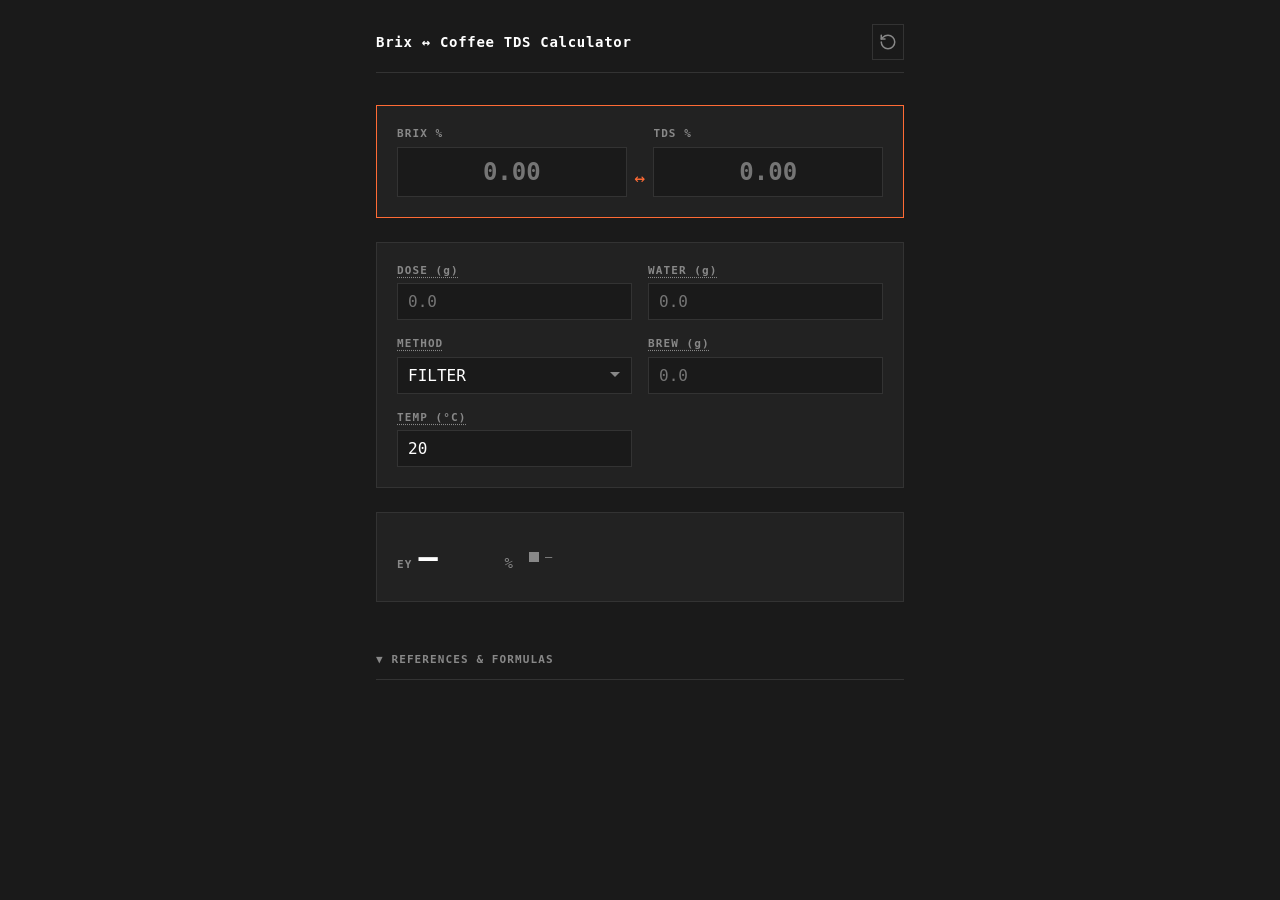
==== src/index.html @ 95498ea9 "v0.2.0: restructure" ====
<!DOCTYPE html>
<html lang="en">
<head>
  <meta charset="UTF-8">
  <meta name="viewport" content="width=device-width, initial-scale=1.0">
  <title>Brix ↔ Coffee TDS Calculator</title>
  <link rel="stylesheet" href="style.css">
</head>
<body>
  <div class="container">
    <header class="header">
      <span class="title">Brix ↔ Coffee TDS Calculator</span>
      <button class="reset-btn" id="resetBtn" title="Reset all"><svg xmlns="http://www.w3.org/2000/svg" width="18" height="18" viewBox="0 0 24 24" fill="none" stroke="currentColor" stroke-width="2" stroke-linecap="round" stroke-linejoin="round"><path d="M3 12a9 9 0 1 0 9-9 9.75 9.75 0 0 0-6.74 2.74L3 8"/><path d="M3 3v5h5"/></svg></button>
    </header>

    <section class="row row-primary">
      <div class="field-group field-group--brix-tds">
        <div class="field">
          <label for="brix" class="label">BRIX %</label>
          <input type="number" id="brix" step="0.01" min="0" max="32" placeholder="0.00" class="input input--primary">
        </div>
        <span class="sync-arrow">↔</span>
        <div class="field">
          <label for="tds" class="label">TDS %</label>
          <input type="number" id="tds" step="0.01" min="0" max="20" placeholder="0.00" class="input input--primary">
        </div>
      </div>
    </section>

    <section class="row row-params">
      <div class="field-group">
        <div class="field">
          <label for="dose" class="label tooltip-trigger">DOSE (g)<span class="tooltip">Weight of dry coffee grounds used for brewing</span></label>
          <input type="number" id="dose" step="0.1" min="0" placeholder="0.0" class="input">
        </div>
        <div class="field">
          <label for="water" class="label tooltip-trigger">WATER (g)<span class="tooltip">Total water weight used during brewing</span></label>
          <input type="number" id="water" step="0.1" min="0" placeholder="0.0" class="input">
        </div>
        <div class="field">
          <label for="method" class="label tooltip-trigger">METHOD<span class="tooltip">Brew method — affects extraction yield quality range</span></label>
          <select id="method" class="input input--select">
            <option value="filter">FILTER</option>
            <option value="espresso">ESPRESSO</option>
            <option value="immersion">IMMERSION</option>
          </select>
        </div>
        <div class="field">
          <label for="brewWeight" class="label tooltip-trigger">BREW (g)<span class="tooltip">Actual beverage weight in the cup after filtering (optional — enables EEY)</span></label>
          <input type="number" id="brewWeight" step="0.1" min="0" placeholder="0.0" class="input">
        </div>
        <div class="field">
          <label for="temperature" class="label tooltip-trigger">TEMP (°C)<span class="tooltip">Sample temperature — used for refractometer compensation (defaults to 20°C)</span></label>
          <input type="number" id="temperature" step="0.1" value="20" min="0" max="100" class="input">
        </div>
      </div>
    </section>

    <section class="row row-result">
      <div class="result-group">
        <div class="result-value">
          <span class="result-label">EY</span>
          <span class="result-number" id="eyValue">—</span>
          <span class="result-unit">%</span>
        </div>
        <div class="quality-indicator" id="qualityIndicator">
          <span class="quality-dot" id="qualityDot"></span>
          <span class="quality-label" id="qualityLabel">—</span>
        </div>
      </div>
      <div class="result-group result-eey" id="eeyGroup" style="display:none">
        <div class="result-value">
          <span class="result-label">EEY</span>
          <span class="result-number" id="eeyValue">—</span>
          <span class="result-unit">%</span>
        </div>
      </div>
    </section>

    <section class="row row-references">
      <details class="references">
        <summary class="references-toggle">▼ REFERENCES &amp; FORMULAS</summary>
        <div class="references-content">
          <h3>Formulas</h3>
          <pre class="formula">Brix → TDS:    TDS % = Brix % × 0.85
TDS → Brix:    Brix % = TDS % / 0.85

Extraction Yield:
  EY = (TDS % × Brew Ratio) / (1 - TDS %)
  where Brew Ratio = Water Weight / Dose Weight

Effective Extraction Yield:
  EEY = (TDS % × Brew Weight) / Dose Weight

Temperature Compensation:
  Adjusted Brix = Raw Brix / (1 + (Temp - 20) × 0.0002)</pre>

          <h3>Typical Ranges</h3>
          <table class="ranges-table">
            <thead>
              <tr><th>Brew Type</th><th>TDS Range</th><th>Target EY</th></tr>
            </thead>
            <tbody>
              <tr><td>Filter coffee</td><td>1.15–1.45%</td><td>18–22%</td></tr>
              <tr><td>Espresso</td><td>7–12%</td><td>18–21%</td></tr>
              <tr><td>Immersion</td><td>1.2–1.5%</td><td>17–21%</td></tr>
            </tbody>
          </table>

          <h3>Sources</h3>
          <ol class="sources">
            <li>Khymos — Martin Lersch, "Wonders of extraction: Coffee (part 1)" — <a href="https://khymos.org/2021/02/14/wonders-of-extraction-coffee-part-1/" target="_blank" rel="noopener">khymos.org</a></li>
            <li>Complete Home Barista — "Refractometer TDS Measurement: Espresso Extraction Guide" — <a href="https://completehomebarista.com/guides/refractometer-espresso-tds-measurement/" target="_blank" rel="noopener">completehomebarista.com</a></li>
            <li>NISupply — "Comparing Coffee Refractometers That Measure in TDS vs % Brix" — <a href="https://www.nisupply.com/blogs/news/comparing-coffee-refractometers-that-measure-in-tds-vs-brix" target="_blank" rel="noopener">nisupply.com</a></li>
            <li>BKON — "Exploring the Correlation Between TDS and Brix" — <a href="https://www.bkonbrew.com/bkonblog/brixandtds" target="_blank" rel="noopener">bkonbrew.com</a></li>
            <li>MTPak Coffee — "Everything you need to know about Brix readings for coffee" — <a href="https://mtpak.coffee/2022/06/everything-to-know-about-brix-readings-for-coffee/" target="_blank" rel="noopener">mtpak.coffee</a></li>
            <li>Homeground Coffee Roasters — "From Brix to TDS" — <a href="https://homegroundcoffeeroasters.com/blogs/journals/from-brix-to-tds" target="_blank" rel="noopener">homegroundcoffeeroasters.com</a></li>
            <li>DeepWiki (quantitativecafe) — "TDS vs Brix Measurements" — <a href="https://deepwiki.com/quantitativecafe/blog/3.4-tds-vs-brix-measurements" target="_blank" rel="noopener">deepwiki.com</a></li>
          </ol>
        </div>
      </details>
    </section>
  </div>

  <script src="app.js"></script>
</body>
</html>
---- src/style.css ----
:root {
  /* colors */
  --bg: #1a1a1a;
  --surface: #222222;
  --surface-deep: #111111;
  --border: #333333;
  --text: #ffffff;
  --text-secondary: #888888;
  --accent: #ff6b35;
  --green: #40f080;
  --yellow: #f0c040;
  --red: #f04040;

  /* typography */
  --font-mono: 'JetBrains Mono', 'IBM Plex Mono', 'SF Mono', 'Fira Code', ui-monospace, monospace;
  --fs-xs: 11px;
  --fs-sm: 12px;
  --fs-base: 14px;
  --fs-md: 16px;
  --fs-lg: 18px;
  --fs-xl: 24px;
  --fs-2xl: 32px;

  /* spacing */
  --space-xs: 4px;
  --space-sm: 8px;
  --space-md: 12px;
  --space-lg: 16px;
  --space-xl: 20px;
  --space-2xl: 24px;
  --space-3xl: 32px;
  --space-4xl: 40px;
}

* {
  margin: 0;
  padding: 0;
  box-sizing: border-box;
}

body {
  background: var(--bg);
  color: var(--text);
  font-family: var(--font-mono);
  font-size: var(--fs-base);
  line-height: 1.5;
  min-height: 100vh;
  -webkit-font-smoothing: antialiased;
}

.container {
  max-width: 560px;
  margin: 0 auto;
  padding: var(--space-2xl) var(--space-lg);
}

.header {
  display: flex;
  justify-content: space-between;
  align-items: center;
  margin-bottom: var(--space-3xl);
  padding-bottom: var(--space-md);
  border-bottom: 1px solid var(--border);
}

.title {
  font-size: var(--fs-base);
  font-weight: 600;
  letter-spacing: 0.05em;
  color: var(--text);
}

.reset-btn {
  background: none;
  border: 1px solid var(--border);
  color: var(--text-secondary);
  cursor: pointer;
  padding: var(--space-sm) 6px;
  line-height: 1;
  display: flex;
  align-items: center;
  justify-content: center;
  transition: border-color 0.15s, color 0.15s;
}

.reset-btn:hover {
  border-color: var(--accent);
  color: var(--accent);
}

.row {
  margin-bottom: var(--space-2xl);
  padding: var(--space-xl);
  border: 1px solid var(--border);
  background: var(--surface);
}

.row-primary {
  border-color: var(--accent);
}

.field-group {
  display: grid;
  gap: var(--space-md);
}

.field-group--brix-tds {
  grid-template-columns: 1fr auto 1fr;
  align-items: end;
  gap: var(--space-sm);
}

.sync-arrow {
  color: var(--accent);
  font-size: var(--fs-lg);
  padding-bottom: 6px;
  user-select: none;
}

.row-params .field-group {
  grid-template-columns: 1fr 1fr;
  gap: var(--space-lg);
}

.field {
  display: flex;
  flex-direction: column;
  gap: var(--space-xs);
}

.label {
  font-size: var(--fs-xs);
  font-weight: 600;
  letter-spacing: 0.1em;
  color: var(--text-secondary);
  position: relative;
}

.tooltip-trigger {
  cursor: help;
  text-decoration: underline;
  text-decoration-style: dotted;
  text-underline-offset: 3px;
  text-decoration-color: var(--text-secondary);
}

.tooltip-trigger:hover .tooltip,
.tooltip-trigger:focus .tooltip {
  display: block;
}

.tooltip {
  display: none;
  position: absolute;
  bottom: calc(100% + var(--space-sm));
  left: 0;
  background: var(--surface-deep);
  border: 1px solid var(--border);
  color: var(--text);
  font-size: var(--fs-xs);
  font-weight: 400;
  letter-spacing: 0;
  padding: var(--space-sm) 10px;
  z-index: 10;
  width: max-content;
  max-width: 260px;
  line-height: 1.4;
}

.input {
  background: var(--bg);
  border: 1px solid var(--border);
  color: var(--text);
  font-family: var(--font-mono);
  font-size: var(--fs-md);
  padding: var(--space-sm) 10px;
  width: 100%;
  outline: none;
  transition: border-color 0.15s;
  -moz-appearance: textfield;
}

input.input::-webkit-outer-spin-button,
input.input::-webkit-inner-spin-button {
  -webkit-appearance: none;
  margin: 0;
}

.input:focus {
  border-color: var(--accent);
}

.input--primary {
  font-size: var(--fs-xl);
  font-weight: 600;
  padding: 10px var(--space-md);
  text-align: center;
}

.input--select {
  appearance: none;
  -webkit-appearance: none;
  background-image: url("data:image/svg+xml,%3Csvg xmlns='http://www.w3.org/2000/svg' width='12' height='12' viewBox='0 0 12 12'%3E%3Cpath fill='%23888888' d='M6 8L1 3h10z'/%3E%3C/svg%3E");
  background-repeat: no-repeat;
  background-position: right 10px center;
  padding-right: 28px;
  cursor: pointer;
}

.input--select option {
  background: var(--bg);
  color: var(--text);
}

.row-result {
  display: flex;
  gap: var(--space-2xl);
  align-items: center;
}

.result-group {
  display: flex;
  align-items: center;
  gap: var(--space-lg);
}

.result-value {
  display: flex;
  align-items: baseline;
  gap: 6px;
}

.result-label {
  font-size: var(--fs-xs);
  font-weight: 600;
  letter-spacing: 0.1em;
  color: var(--text-secondary);
}

.result-number {
  font-size: var(--fs-2xl);
  font-weight: 700;
  color: var(--text);
  min-width: 80px;
}

.result-unit {
  font-size: var(--fs-base);
  color: var(--text-secondary);
}

.quality-indicator {
  display: flex;
  align-items: center;
  gap: 6px;
}

.quality-dot {
  width: 10px;
  height: 10px;
  display: inline-block;
  background: var(--text-secondary);
}

.quality-dot--under {
  background: var(--yellow);
}

.quality-dot--optimal {
  background: var(--green);
}

.quality-dot--over {
  background: var(--red);
}

.quality-label {
  font-size: var(--fs-sm);
  letter-spacing: 0.05em;
  color: var(--text-secondary);
}

.quality-label--under {
  color: var(--yellow);
}

.quality-label--optimal {
  color: var(--green);
}

.quality-label--over {
  color: var(--red);
}

.result-eey .result-number {
  font-size: var(--fs-xl);
  min-width: 60px;
}

.row-references {
  border: none;
  background: none;
  padding: 0;
  margin-top: var(--space-4xl);
}

.references {
  width: 100%;
}

.references-toggle {
  font-family: var(--font-mono);
  font-size: var(--fs-xs);
  font-weight: 600;
  letter-spacing: 0.1em;
  color: var(--text-secondary);
  cursor: pointer;
  padding: 10px 0;
  border-bottom: 1px solid var(--border);
  list-style: none;
  transition: color 0.15s;
}

.references-toggle::-webkit-details-marker {
  display: none;
}

.references-toggle:hover {
  color: var(--accent);
}

.references-content {
  padding: var(--space-lg) 0;
  color: var(--text-secondary);
  font-size: var(--fs-sm);
  line-height: 1.7;
}

.references-content h3 {
  font-size: var(--fs-xs);
  font-weight: 600;
  letter-spacing: 0.1em;
  color: var(--text);
  margin: var(--space-xl) var(--space-sm) 0;
}

.references-content h3:first-child {
  margin-top: 0;
}

.formula {
  font-family: var(--font-mono);
  font-size: var(--fs-sm);
  line-height: 1.6;
  white-space: pre;
  overflow-x: auto;
  padding: var(--space-md);
  background: var(--surface);
  border: 1px solid var(--border);
  color: var(--text);
}

.ranges-table {
  width: 100%;
  border-collapse: collapse;
  font-size: var(--fs-sm);
}

.ranges-table th,
.ranges-table td {
  text-align: left;
  padding: 6px var(--space-sm);
  border-bottom: 1px solid var(--border);
}

.ranges-table th {
  font-weight: 600;
  letter-spacing: 0.05em;
  color: var(--text);
  font-size: var(--fs-xs);
}

.sources {
  padding-left: var(--space-xl);
}

.sources li {
  margin-bottom: var(--space-xs);
}

.sources a {
  color: var(--accent);
  text-decoration: none;
}

.sources a:hover {
  text-decoration: underline;
}

@media (max-width: 480px) {
  .container {
    padding: var(--space-lg) var(--space-md);
  }

  .field-group--brix-tds {
    grid-template-columns: 1fr auto 1fr;
    gap: 6px;
  }

  .input--primary {
    font-size: var(--fs-lg);
    padding: var(--space-sm) 6px;
  }

  .row-params .field-group {
    grid-template-columns: 1fr;
    gap: var(--space-md);
  }

  .row-result {
    flex-direction: column;
    align-items: flex-start;
    gap: var(--space-md);
  }

  .result-number {
    font-size: 28px;
  }

  .formula {
    font-size: 10px;
    padding: var(--space-sm);
  }

  .tooltip {
    left: calc(-1 * var(--space-md));
    right: calc(-1 * var(--space-md));
    max-width: none;
    width: calc(100% + var(--space-2xl));
  }
}
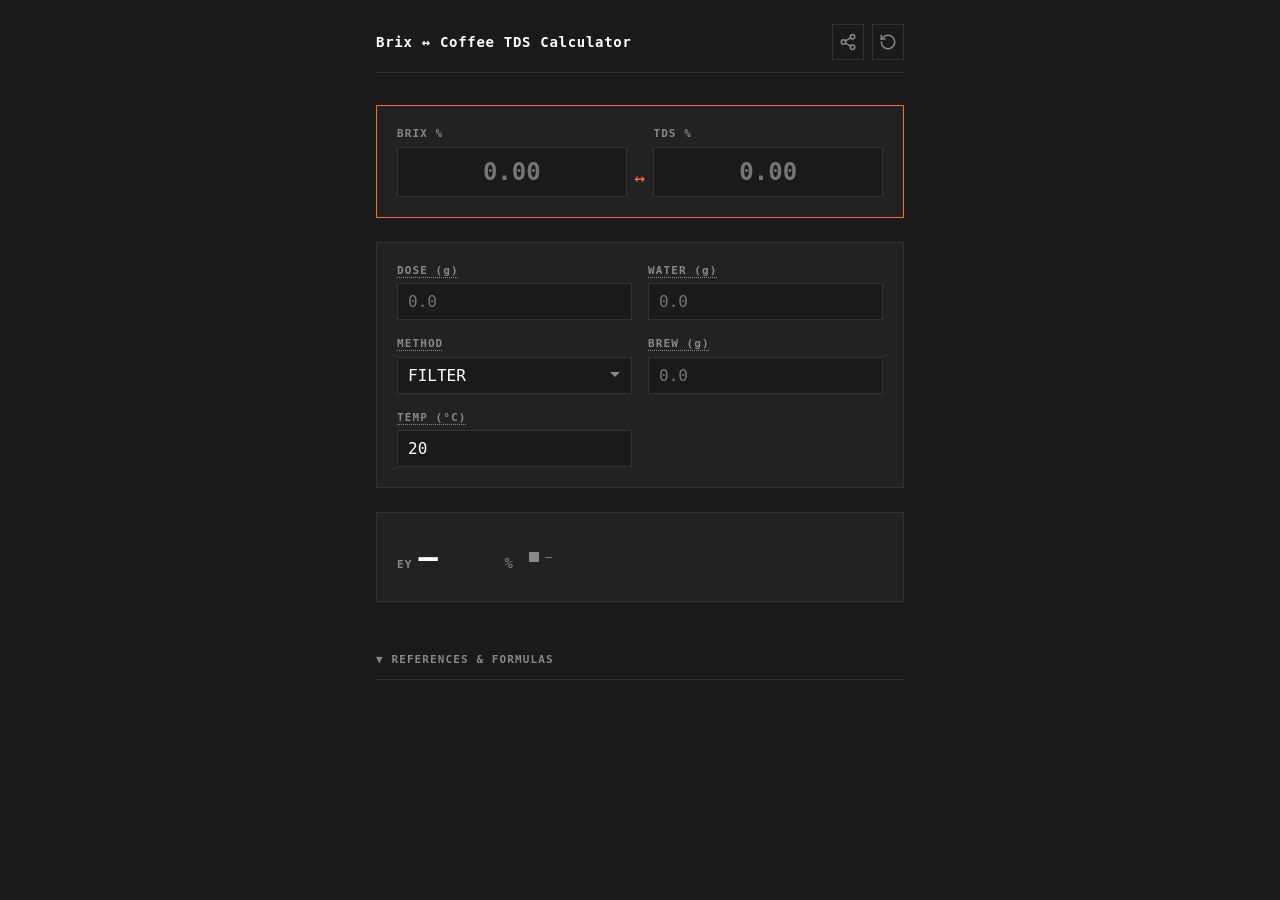
==== commit f611e0fd: "v0.3.0: Implement shareable links with URL serialization Implement plan/02: URL query parameter enco" ====
--- a/src/index.html
+++ b/src/index.html
@@ -10,7 +10,10 @@
   <div class="container">
     <header class="header">
       <span class="title">Brix ↔ Coffee TDS Calculator</span>
-      <button class="reset-btn" id="resetBtn" title="Reset all"><svg xmlns="http://www.w3.org/2000/svg" width="18" height="18" viewBox="0 0 24 24" fill="none" stroke="currentColor" stroke-width="2" stroke-linecap="round" stroke-linejoin="round"><path d="M3 12a9 9 0 1 0 9-9 9.75 9.75 0 0 0-6.74 2.74L3 8"/><path d="M3 3v5h5"/></svg></button>
+      <div class="header-actions">
+        <button class="copy-btn" id="copyBtn" title="Copy shareable link"><svg xmlns="http://www.w3.org/2000/svg" width="18" height="18" viewBox="0 0 24 24" fill="none" stroke="currentColor" stroke-width="2" stroke-linecap="round" stroke-linejoin="round"><circle cx="18" cy="5" r="3"/><circle cx="6" cy="12" r="3"/><circle cx="18" cy="19" r="3"/><line x1="8.59" y1="13.51" x2="15.42" y2="17.49"/><line x1="15.41" y1="6.51" x2="8.59" y2="10.49"/></svg></button>
+        <button class="reset-btn" id="resetBtn" title="Reset all"><svg xmlns="http://www.w3.org/2000/svg" width="18" height="18" viewBox="0 0 24 24" fill="none" stroke="currentColor" stroke-width="2" stroke-linecap="round" stroke-linejoin="round"><path d="M3 12a9 9 0 1 0 9-9 9.75 9.75 0 0 0-6.74 2.74L3 8"/><path d="M3 3v5h5"/></svg></button>
+      </div>
     </header>
 
     <section class="row row-primary">
--- a/src/style.css
+++ b/src/style.css
@@ -70,6 +70,12 @@
   color: var(--text);
 }
 
+.header-actions {
+  display: flex;
+  gap: var(--space-sm);
+}
+
+.copy-btn,
 .reset-btn {
   background: none;
   border: 1px solid var(--border);
@@ -83,9 +89,20 @@
   transition: border-color 0.15s, color 0.15s;
 }
 
+.copy-btn:hover,
 .reset-btn:hover {
   border-color: var(--accent);
   color: var(--accent);
+}
+
+.copy-btn--copied {
+  border-color: var(--accent);
+  color: var(--accent);
+}
+
+.copy-btn--error {
+  border-color: var(--red);
+  color: var(--red);
 }
 
 .row {
